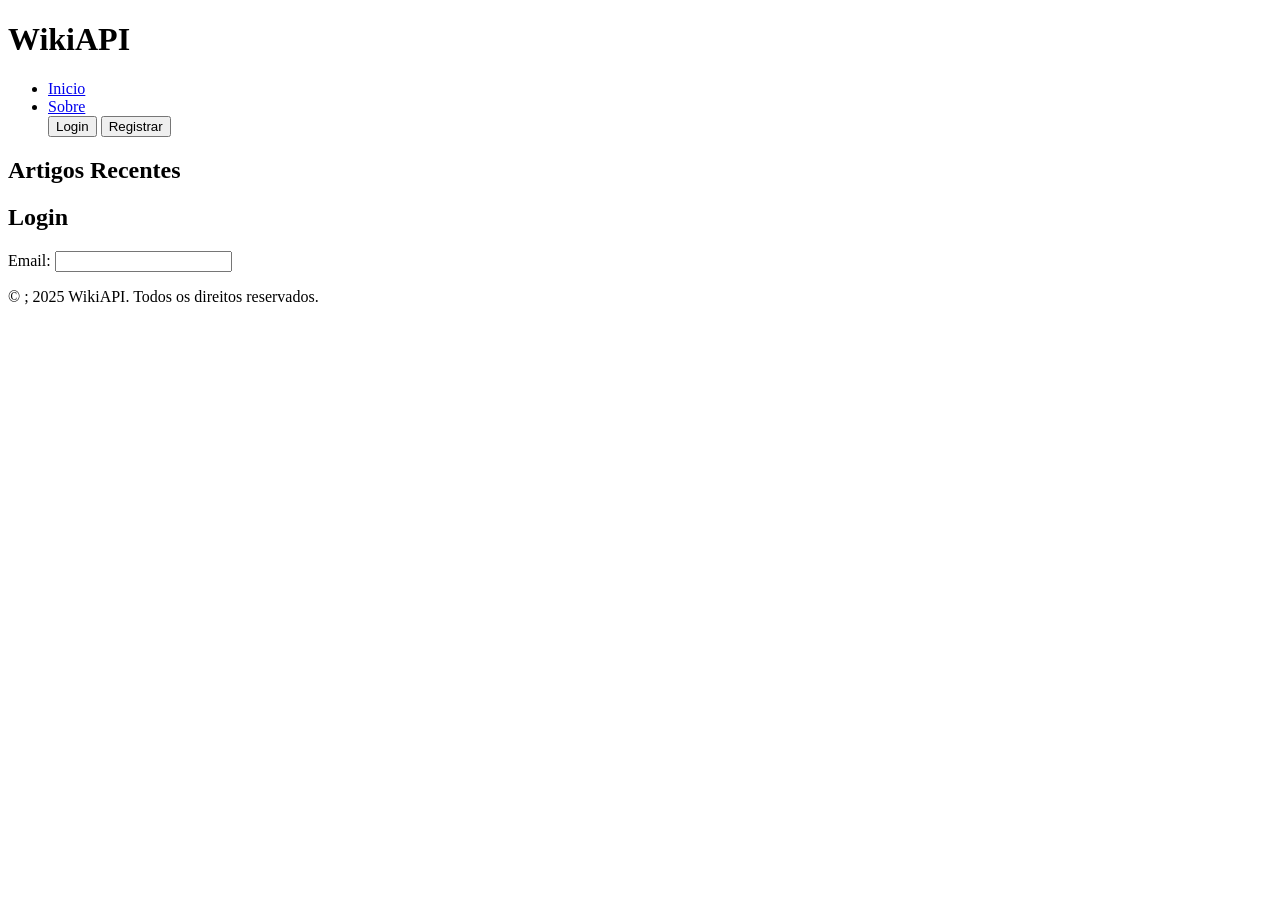
==== WikiAPI/FrontEnd/index.html @ 5ada2e2a "html,css, e js, além de muitas alterações no código e sln consertada" ====
<!DOCTYPE html>
    <html lang="pt-br">
        <head>
            <meta charset="UTF-8">
            <meta name="viewport" content="width=device-width, initial-scale=1.0">
            <title>WikiAPI</title>
            <link rel="stylesheet" href="../FrontEnd/style.css">
        </head>
        <body>
            <header>
                <div class="container header-container"></div>
                <h1>WikiAPI</h1>
                <nav>
                    <ul>
                        <li><a href="#" id="home-link">Inicio</a></li>
                        <li><a href="#" id="about-link">Sobre</a></li>
                        <div class="auth-buttons" id="auth-buttons">
                        <button id="login-btn"> Login</button>
                        <button id="register-btn"> Registrar</button>
                        </div>
                        <div class="user-info" id="user-info" style="display: none;">
                            <span id="user-email"></span>
                            <button id="logout-btn">Sair</button>
                            <button id="create-article-btn" style="display: none;">Criar Artigo</button>
                        </div>
                    </ul>
                </nav>
            </header>

            <main class="container">
                <section id="home-section">
                    <h2>Artigos Recentes</h2>
                    <div class="articles-container" id="articles-container">

                    </div>
                </section>
                <section id="about-section" style="display: none;">
                    <h2>Sobre a Wiki</h2>
                    <p>Esta é uma plataforma de conhecimento colaborativo onde você pode encontrar e com
                    partilhar artigos sobre diversos temas.</p>
                    <p>Usuários registrados podem ler artigos, 
                    enquanto editores podem criar, editar e excluir conteúdo.</p>
                </section>
                <section id="article-detail-section" style="display: none;">
                    <h2 id="article-detail-title"></h2>
                    <div>
                        <span id="article-detail-author"></span>
                        <span id="article-detail-date"></span>
                        <div id="article-actions" class="article-actions" style="display: none;">
                            <button id="edit-article-btn" class="btn btn-primary">Editar</button>
                            <button id="delete-article-btn" class="btn btn-danger">Excluir</button>
                        </div>
                    </div>
                    <div id="article-detail-content" style="margin-top: 1rem;"></div>
                </section>
            </main>
            <div class="modal" id="login-modal">
                <div class="modal-content">
                    <h2>Login</h2>
                    <form id="login-form"></form>
                    <div class="form-group">
                        <label for="login-email">Email:</label>
                        <input type="email"
                    </div>
                </div>
            </div>

            <footer>
                <div class="container"></div>
                <p>&copy ; 2025 WikiAPI. Todos os direitos reservados.</p>
            </footer>
        </body>
    </html>
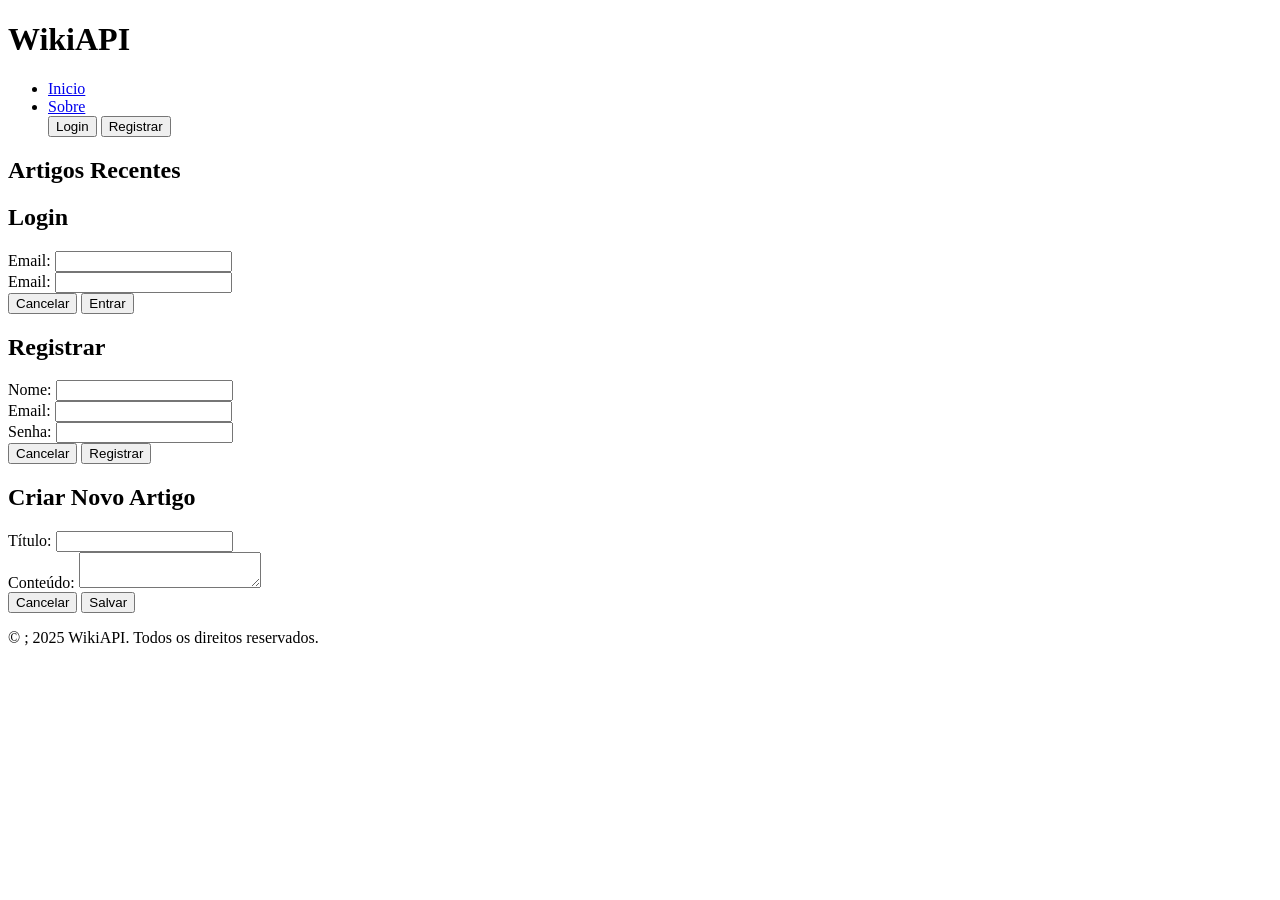
==== commit 73e46289: "HTML terminado" ====
--- a/WikiAPI/FrontEnd/index.html
+++ b/WikiAPI/FrontEnd/index.html
@@ -1,73 +1,145 @@
 <!DOCTYPE html>
-    <html lang="pt-br">
-        <head>
-            <meta charset="UTF-8">
-            <meta name="viewport" content="width=device-width, initial-scale=1.0">
-            <title>WikiAPI</title>
-            <link rel="stylesheet" href="../FrontEnd/style.css">
-        </head>
-        <body>
-            <header>
-                <div class="container header-container"></div>
-                <h1>WikiAPI</h1>
-                <nav>
-                    <ul>
-                        <li><a href="#" id="home-link">Inicio</a></li>
-                        <li><a href="#" id="about-link">Sobre</a></li>
-                        <div class="auth-buttons" id="auth-buttons">
-                        <button id="login-btn"> Login</button>
-                        <button id="register-btn"> Registrar</button>
-                        </div>
-                        <div class="user-info" id="user-info" style="display: none;">
-                            <span id="user-email"></span>
-                            <button id="logout-btn">Sair</button>
-                            <button id="create-article-btn" style="display: none;">Criar Artigo</button>
-                        </div>
-                    </ul>
-                </nav>
-            </header>
+<html lang="pt-br">
+  <head>
+    <meta charset="UTF-8" />
+    <meta name="viewport" content="width=device-width, initial-scale=1.0" />
+    <title>WikiAPI</title>
+    <link rel="stylesheet" href="../FrontEnd/style.css" />
+  </head>
+  <body>
+    <header>
+      <div class="container header-container"></div>
+      <h1>WikiAPI</h1>
+      <nav>
+        <ul>
+          <li><a href="#" id="home-link">Inicio</a></li>
+          <li><a href="#" id="about-link">Sobre</a></li>
+          <div class="auth-buttons" id="auth-buttons">
+            <button id="login-btn">Login</button>
+            <button id="register-btn">Registrar</button>
+          </div>
+          <div class="user-info" id="user-info" style="display: none">
+            <span id="user-email"></span>
+            <button id="logout-btn">Sair</button>
+            <button id="create-article-btn" style="display: none">
+              Criar Artigo
+            </button>
+          </div>
+        </ul>
+      </nav>
+    </header>
 
-            <main class="container">
-                <section id="home-section">
-                    <h2>Artigos Recentes</h2>
-                    <div class="articles-container" id="articles-container">
-
-                    </div>
-                </section>
-                <section id="about-section" style="display: none;">
-                    <h2>Sobre a Wiki</h2>
-                    <p>Esta é uma plataforma de conhecimento colaborativo onde você pode encontrar e com
-                    partilhar artigos sobre diversos temas.</p>
-                    <p>Usuários registrados podem ler artigos, 
-                    enquanto editores podem criar, editar e excluir conteúdo.</p>
-                </section>
-                <section id="article-detail-section" style="display: none;">
-                    <h2 id="article-detail-title"></h2>
-                    <div>
-                        <span id="article-detail-author"></span>
-                        <span id="article-detail-date"></span>
-                        <div id="article-actions" class="article-actions" style="display: none;">
-                            <button id="edit-article-btn" class="btn btn-primary">Editar</button>
-                            <button id="delete-article-btn" class="btn btn-danger">Excluir</button>
-                        </div>
-                    </div>
-                    <div id="article-detail-content" style="margin-top: 1rem;"></div>
-                </section>
-            </main>
-            <div class="modal" id="login-modal">
-                <div class="modal-content">
-                    <h2>Login</h2>
-                    <form id="login-form"></form>
-                    <div class="form-group">
-                        <label for="login-email">Email:</label>
-                        <input type="email"
-                    </div>
-                </div>
-            </div>
-
-            <footer>
-                <div class="container"></div>
-                <p>&copy ; 2025 WikiAPI. Todos os direitos reservados.</p>
-            </footer>
-        </body>
-    </html>+    <main class="container">
+      <section id="home-section">
+        <h2>Artigos Recentes</h2>
+        <div class="articles-container" id="articles-container"></div>
+      </section>
+      <section id="about-section" style="display: none">
+        <h2>Sobre a Wiki</h2>
+        <p>
+          Esta é uma plataforma de conhecimento colaborativo onde você pode
+          encontrar e com partilhar artigos sobre diversos temas.
+        </p>
+        <p>
+          Usuários registrados podem ler artigos, enquanto editores podem criar,
+          editar e excluir conteúdo.
+        </p>
+      </section>
+      <section id="article-detail-section" style="display: none">
+        <h2 id="article-detail-title"></h2>
+        <div>
+          <span id="article-detail-author"></span>
+          <span id="article-detail-date"></span>
+          <div
+            id="article-actions"
+            class="article-actions"
+            style="display: none"
+          >
+            <button id="edit-article-btn" class="btn btn-primary">
+              Editar
+            </button>
+            <button id="delete-article-btn" class="btn btn-danger">
+              Excluir
+            </button>
+          </div>
+        </div>
+        <div id="article-detail-content" style="margin-top: 1rem"></div>
+      </section>
+    </main>
+    <div class="modal" id="login-modal">
+      <div class="modal-content">
+        <h2>Login</h2>
+        <form id="login-form">
+          <div class="form-group">
+            <label for="login-email">Email:</label>
+            <input type="email" id="login-email" required />
+          </div>
+          <div class="form-group">
+            <label for="Login-email">Email:</label>
+            <input type="email" id="login-email" required />
+          </div>
+          <div class="modal-actions">
+            <button type="button" class="btn btn-danger" id="cancel-login">
+              Cancelar
+            </button>
+            <button type="submit" class="btn btn-success">Entrar</button>
+          </div>
+        </form>
+      </div>
+    </div>
+    <div class="modal" id="register-modal">
+      <div class="modal-content">
+        <h2>Registrar</h2>
+        <form id="register-form">
+          <div class="form-group">
+            <label for="register-name">Nome:</label>
+            <input type="text" id="register-name" required />
+          </div>
+          <div class="form-group">
+            <label for="register-email">Email:</label>
+            <input type="email" id="register-email" required />
+          </div>
+          <div class="form-group">
+            <label for="register-password">Senha:</label>
+            <input type="password" id="register-password" required />
+          </div>
+          <div class="modal-actions">
+            <button type="button" class="btn btn-danger" id="cancel-register">
+              Cancelar
+            </button>
+            <button type="submit" class="btn btn-success">Registrar</button>
+          </div>
+        </form>
+      </div>
+    </div>
+    <div class="modal" id="article-modal">
+      <div class="modal-content">
+        <h2 id="article-modal-title">Criar Novo Artigo</h2>
+        <form id="article-form">
+          <input type="hidden" id="article-id" />
+          <div class="form-group">
+            <label for="article-title">Título:</label>
+            <input type="text" id="article-title" required />
+          </div>
+          <div class="form-group">
+            <label for="article-content">Conteúdo:</label>
+            <textarea id="article-content" required></textarea>
+          </div>
+          <div class="modal-actions">
+            <button type="button" class="btn btn-danger" id="cancel-article">
+              Cancelar
+            </button>
+            <button type="submit" class="btn btn-success" id="save-article">
+              Salvar
+            </button>
+          </div>
+        </form>
+      </div>
+    </div>
+    <footer>
+      <div class="container"></div>
+      <p>&copy ; 2025 WikiAPI. Todos os direitos reservados.</p>
+    </footer>
+    <script src="script.js"></script>
+  </body>
+</html>
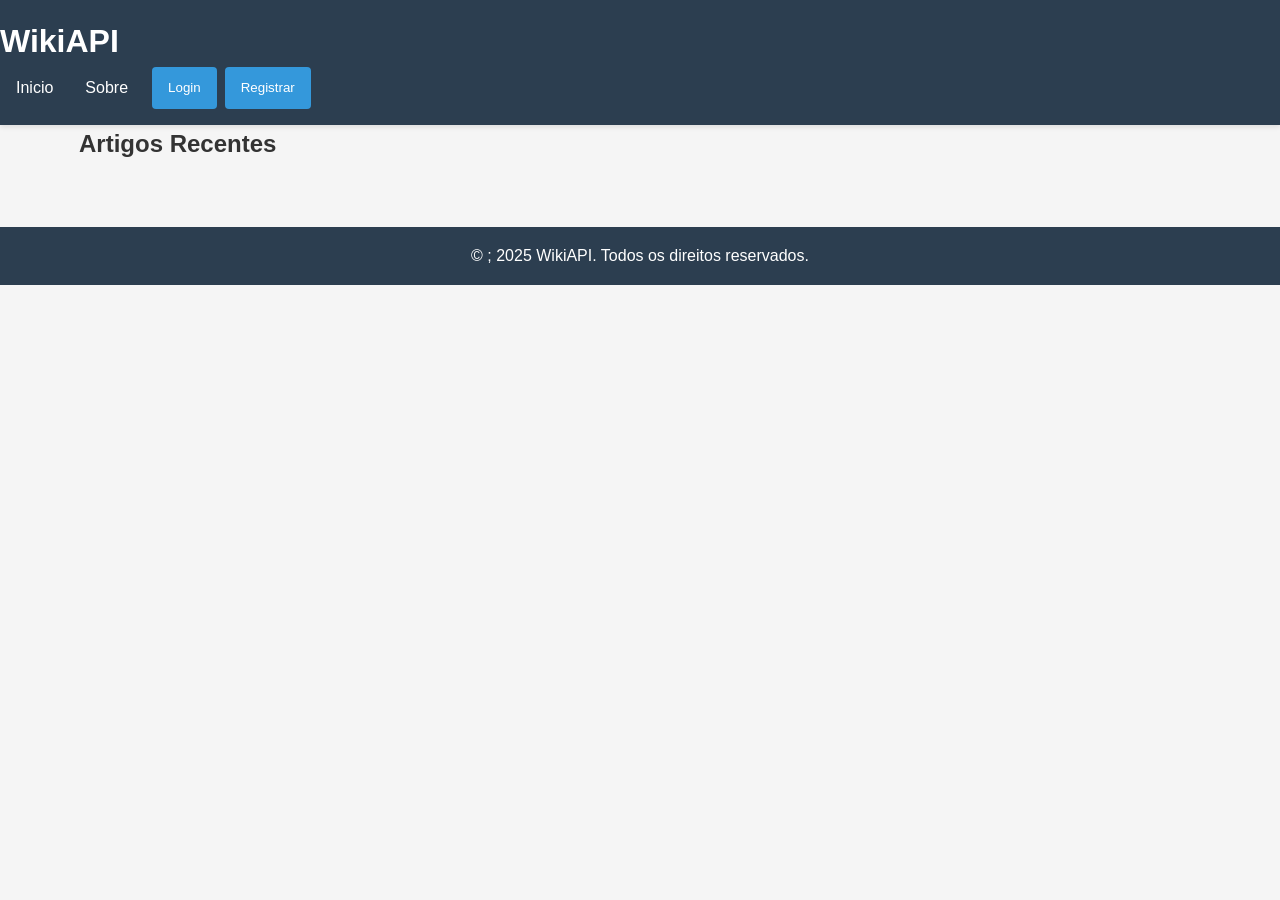
==== commit d0fb56c8: "HTML terminado" ====
--- a/WikiAPI/FrontEnd/index.html
+++ b/WikiAPI/FrontEnd/index.html
@@ -130,7 +130,7 @@
               Cancelar
             </button>
             <button type="submit" class="btn btn-success" id="save-article">
-              Salvar
+              Salver
             </button>
           </div>
         </form>
--- a/WikiAPI/FrontEnd/style.css
+++ b/WikiAPI/FrontEnd/style.css
@@ -0,0 +1,234 @@
+:root {
+    --primary-color: #2c3e50;
+    --secondary-color: #3498db;
+    --light-color: #ecf0f1;
+    --dark-color: #2c3e50;
+    --success-color: #2ecc71;
+    --danger-color: #e74c3c;
+}
+
+* {
+    box-sizing: border-box;
+    margin: 0;
+    padding: 0;
+    font-family: 'Segoe UI', Tahoma, Geneva, Verdana, sans-serif;
+}
+
+body {
+    background-color: #f5f5f5;
+    color: #333;
+    line-height: 1.6;
+}
+
+header {
+    background-color: var(--primary-color);
+    color: white;
+    padding: 1rem 0;
+    box-shadow: 0 2px 5px rgba(0,0,0,0.1);
+}
+
+.container {
+    width: 90%;
+    max-width: 1200px;
+    margin: 0 auto;
+    padding: 0 15px;
+}
+
+.header-content {
+    display: flex;
+    justify-content: space-between;
+    align-items: center;
+}
+
+nav ul {
+    list-style-type: none;
+    display: flex;
+}
+
+nav ul li a {
+    color: white;
+    text-decoration: none;
+    padding: 0.5rem 1rem;
+    display: block;
+    transition: background-color 0.3s;
+}
+
+nav ul li a:hover {
+    background-color: var(--secondary-color);
+}
+
+.auth-buttons button {
+    background-color: var(--secondary-color);
+    color: white;
+    border: none;
+    padding: 0.5rem 1rem;
+    margin-left: 0.5rem;
+    cursor: pointer;
+    border-radius: 4px;
+    transition: opacity 0.3s;
+}
+
+.auth-buttons button:hover {
+    opacity: 0.9;
+}
+
+main {
+    padding: 2rem 0;
+}
+
+.articles-container {
+    display: grid;
+    grid-template-columns: repeat(auto-fill, minmax(300px, 1fr));
+    gap: 1.5rem;
+    margin-top: 2rem;
+}
+
+.article-card {
+    background-color: white;
+    border-radius: 8px;
+    overflow: hidden;
+    box-shadow: 0 2px 5px rgba(0,0,0,0.1);
+    transition: transform 0.3s;
+}
+
+.article-card:hover {
+    transform: translateY(-5px);
+}
+
+.article-content {
+    padding: 1.5rem;
+}
+
+.article-content h3 {
+    margin-bottom: 0.5rem;
+    color: var(--dark-color);
+}
+
+.article-content p {
+    color: #666;
+    margin-bottom: 1rem;
+    display: -webkit-box;
+    -webkit-line-clamp: 3;
+    -webkit-box-orient: vertical;
+    overflow: hidden;
+}
+
+.article-meta {
+    font-size: 0.8rem;
+    color: #777;
+    margin-bottom: 1rem;
+}
+
+.article-actions {
+    display: flex;
+    gap: 0.5rem;
+}
+
+.btn {
+    padding: 0.5rem 1rem;
+    border: none;
+    border-radius: 4px;
+    cursor: pointer;
+    font-size: 0.9rem;
+    transition: opacity 0.3s;
+}
+
+.btn:hover {
+    opacity: 0.9;
+}
+
+.btn-primary {
+    background-color: var(--secondary-color);
+    color: white;
+}
+
+.btn-danger {
+    background-color: var(--danger-color);
+    color: white;
+}
+
+.btn-success {
+    background-color: var(--success-color);
+    color: white;
+}
+
+.modal {
+    display: none;
+    position: fixed;
+    top: 0;
+    left: 0;
+    width: 100%;
+    height: 100%;
+    background-color: rgba(0,0,0,0.5);
+    z-index: 1000;
+    justify-content: center;
+    align-items: center;
+}
+
+.modal-content {
+    background-color: white;
+    padding: 2rem;
+    border-radius: 8px;
+    width: 90%;
+    max-width: 600px;
+    max-height: 90vh;
+    overflow-y: auto;
+}
+
+.modal h2 {
+    margin-bottom: 1.5rem;
+    color: var(--dark-color);
+}
+
+.form-group {
+    margin-bottom: 1rem;
+}
+
+.form-group label {
+    display: block;
+    margin-bottom: 0.5rem;
+    font-weight: bold;
+}
+
+.form-group input,
+.form-group textarea {
+    width: 100%;
+    padding: 0.5rem;
+    border: 1px solid #ddd;
+    border-radius: 4px;
+}
+
+.form-group textarea {
+    min-height: 150px;
+    resize: vertical;
+}
+
+.modal-actions {
+    display: flex;
+    justify-content: flex-end;
+    gap: 0.5rem;
+    margin-top: 1rem;
+}
+
+footer {
+    background-color: var(--dark-color);
+    color: white;
+    text-align: center;
+    padding: 1rem 0;
+    margin-top: 2rem;
+}
+
+@media (max-width: 768px) {
+    .header-content {
+        flex-direction: column;
+        text-align: center;
+    }
+    
+    .auth-buttons {
+        margin-top: 1rem;
+    }
+    
+    .articles-container {
+        grid-template-columns: 1fr;
+    }
+}
